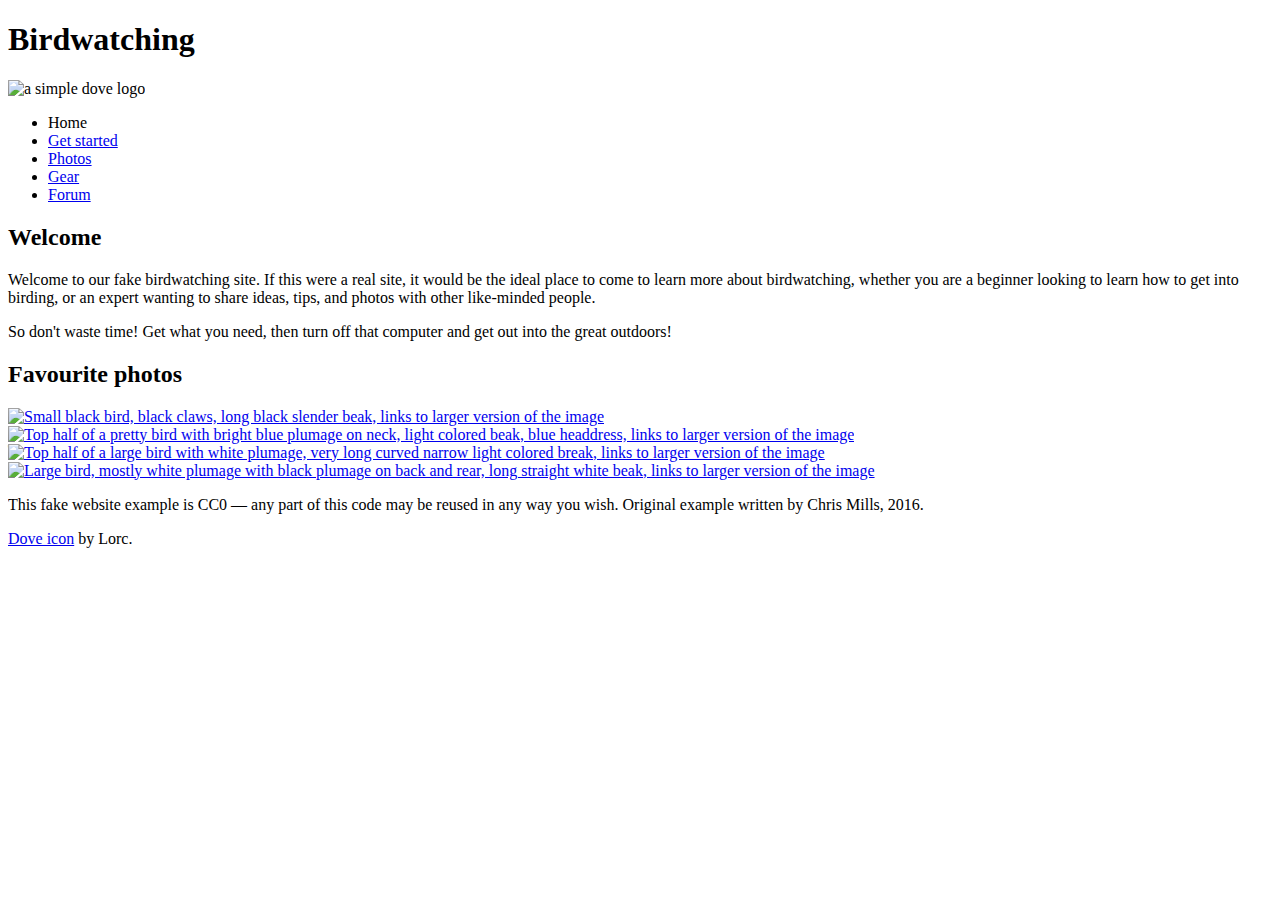
==== mdn-assessments/structuring-a-page/index.html @ 5c2745c2 "directory and file rename plus add another asessment" ====
<!DOCTYPE html>
<html lang="en">
  <head>
    <meta charset="utf-8">
    <title>Birdwatching</title>
    <link href="https://fonts.googleapis.com/css?family=Roboto+Condensed:300%7CCinzel+Decorative:700" rel="stylesheet">

    <!--[if lt IE 9]>
      <script src="https://cdnjs.cloudflare.com/ajax/libs/html5shiv/3.7.3/html5shiv.js"></script>
    <![endif]-->
  </head>

  <body>

      <h1>Birdwatching</h1>
      <img src="dove.png" alt="a simple dove logo">


      <ul>
        <li><span>Home</span></li>
        <li><a href="#">Get started</a></li>
        <li><a href="#">Photos</a></li>
        <li><a href="#">Gear</a></li>
        <li><a href="#">Forum</a></li>
      </ul>


      <h2>Welcome</h2>

      <p>Welcome to our fake birdwatching site. If this were a real site, it would be the ideal place to come to learn more about birdwatching, whether you are a beginner looking to learn how to get into birding, or an expert wanting to share ideas, tips, and photos with other like-minded people.</p>

      <p>So don't waste time! Get what you need, then turn off that computer and get out into the great outdoors!</p>

      <h2>Favourite photos</h2>

      <a href="favorite-1.jpg"><img src="favorite-1_th.jpg" alt="Small black bird, black claws, long black slender beak, links to larger version of the image"></a>
      <a href="favorite-2.jpg"><img src="favorite-2_th.jpg" alt="Top half of a pretty bird with bright blue plumage on neck, light colored beak, blue headdress, links to larger version of the image"></a>
      <a href="favorite-3.jpg"><img src="favorite-3_th.jpg" alt="Top half of a large bird with white plumage, very long curved narrow light colored break, links to larger version of the image"></a>
      <a href="favorite-4.jpg"><img src="favorite-4_th.jpg" alt="Large bird, mostly white plumage with black plumage on back and rear, long straight white beak, links to larger version of the image"></a>


      <p>This fake website example is CC0 — any part of this code may be reused in any way you wish. Original example written by Chris Mills, 2016.</p>

      <p><a href="http://game-icons.net/lorc/originals/dove.html">Dove icon</a> by Lorc.</p>

  </body>
</html>
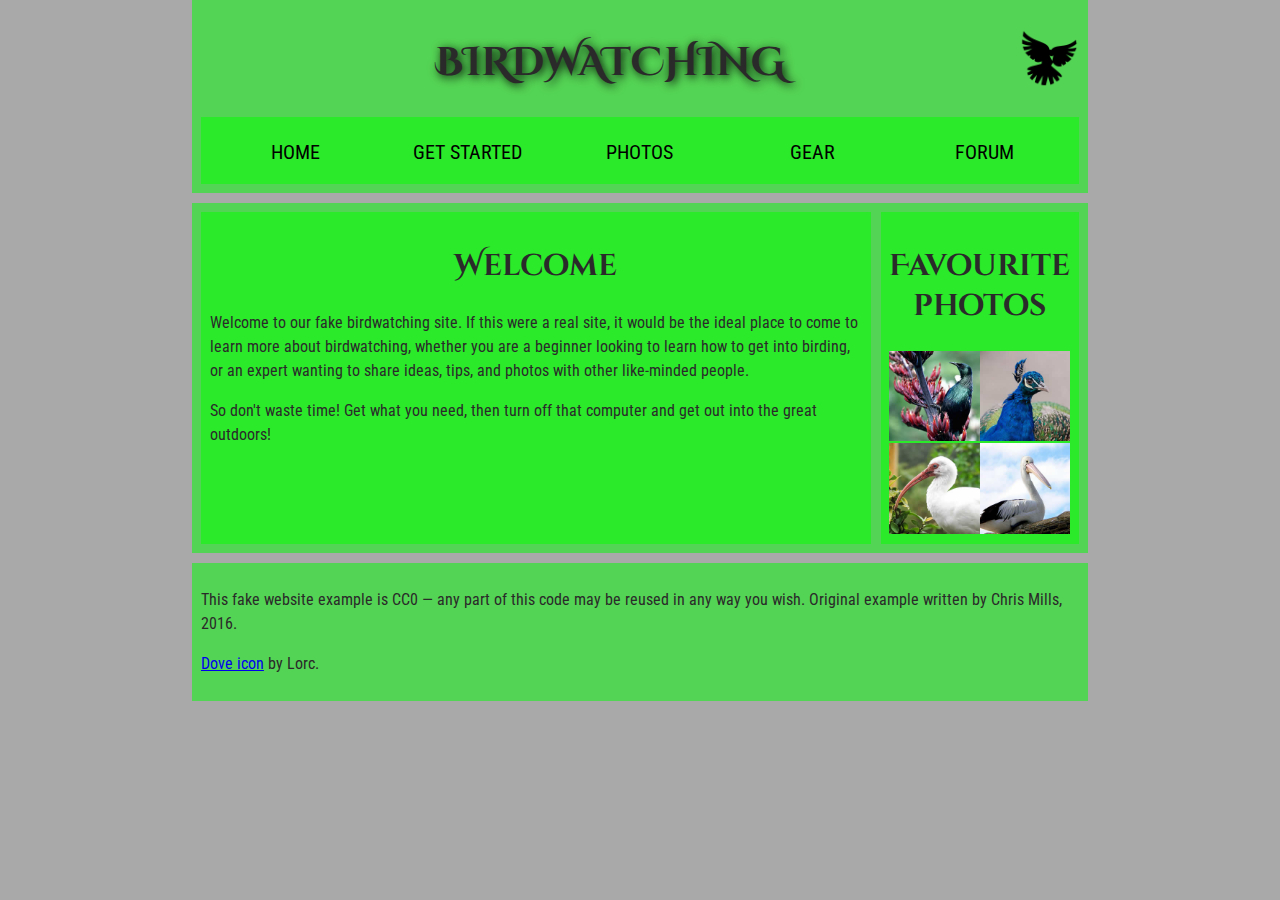
==== commit 7a6eadac: "complete structuring a page assessment" ====
--- a/mdn-assessments/structuring-a-page/index.html
+++ b/mdn-assessments/structuring-a-page/index.html
@@ -4,44 +4,48 @@
     <meta charset="utf-8">
     <title>Birdwatching</title>
     <link href="https://fonts.googleapis.com/css?family=Roboto+Condensed:300%7CCinzel+Decorative:700" rel="stylesheet">
-
+    <link rel="stylesheet" href="style.css">
     <!--[if lt IE 9]>
       <script src="https://cdnjs.cloudflare.com/ajax/libs/html5shiv/3.7.3/html5shiv.js"></script>
     <![endif]-->
   </head>
 
   <body>
+    <header>
+      <h1>Birdwatching</h1>
+      <img src="imgs/dove.png" alt="a simple dove logo">
+      <nav>
+        <ul>
+          <li><span>Home</span></li>
+          <li><a href="#">Get started</a></li>
+          <li><a href="#">Photos</a></li>
+          <li><a href="#">Gear</a></li>
+          <li><a href="#">Forum</a></li>
+        </ul>
+      </nav>
+    </header>
+    <main>
+      <section>
+        <h2>Welcome</h2>
 
-      <h1>Birdwatching</h1>
-      <img src="dove.png" alt="a simple dove logo">
+        <p>Welcome to our fake birdwatching site. If this were a real site, it would be the ideal place to come to learn more about birdwatching, whether you are a beginner looking to learn how to get into birding, or an expert wanting to share ideas, tips, and photos with other like-minded people.</p>
 
+        <p>So don't waste time! Get what you need, then turn off that computer and get out into the great outdoors!</p>
+      </section>
 
-      <ul>
-        <li><span>Home</span></li>
-        <li><a href="#">Get started</a></li>
-        <li><a href="#">Photos</a></li>
-        <li><a href="#">Gear</a></li>
-        <li><a href="#">Forum</a></li>
-      </ul>
+      <aside>
+        <h2>Favourite photos</h2>
 
-
-      <h2>Welcome</h2>
-
-      <p>Welcome to our fake birdwatching site. If this were a real site, it would be the ideal place to come to learn more about birdwatching, whether you are a beginner looking to learn how to get into birding, or an expert wanting to share ideas, tips, and photos with other like-minded people.</p>
-
-      <p>So don't waste time! Get what you need, then turn off that computer and get out into the great outdoors!</p>
-
-      <h2>Favourite photos</h2>
-
-      <a href="favorite-1.jpg"><img src="favorite-1_th.jpg" alt="Small black bird, black claws, long black slender beak, links to larger version of the image"></a>
-      <a href="favorite-2.jpg"><img src="favorite-2_th.jpg" alt="Top half of a pretty bird with bright blue plumage on neck, light colored beak, blue headdress, links to larger version of the image"></a>
-      <a href="favorite-3.jpg"><img src="favorite-3_th.jpg" alt="Top half of a large bird with white plumage, very long curved narrow light colored break, links to larger version of the image"></a>
-      <a href="favorite-4.jpg"><img src="favorite-4_th.jpg" alt="Large bird, mostly white plumage with black plumage on back and rear, long straight white beak, links to larger version of the image"></a>
-
-
+        <a href="imgs/favorite-1.jpg"><img src="imgs/favorite-1_th.jpg" alt="Small black bird, black claws, long black slender beak, links to larger version of the image"></a>
+        <a href="imgs/favorite-2.jpg"><img src="imgs/favorite-2_th.jpg" alt="Top half of a pretty bird with bright blue plumage on neck, light colored beak, blue headdress, links to larger version of the image"></a>
+        <a href="imgs/favorite-3.jpg"><img src="imgs/favorite-3_th.jpg" alt="Top half of a large bird with white plumage, very long curved narrow light colored break, links to larger version of the image"></a>
+        <a href="imgs/favorite-4.jpg"><img src="imgs/favorite-4_th.jpg" alt="Large bird, mostly white plumage with black plumage on back and rear, long straight white beak, links to larger version of the image"></a>
+      </aside>
+    </main>
+    <footer>
       <p>This fake website example is CC0 — any part of this code may be reused in any way you wish. Original example written by Chris Mills, 2016.</p>
 
       <p><a href="http://game-icons.net/lorc/originals/dove.html">Dove icon</a> by Lorc.</p>
-
+    </footer>
   </body>
 </html>
--- a/mdn-assessments/structuring-a-page/style.css
+++ b/mdn-assessments/structuring-a-page/style.css
@@ -0,0 +1,138 @@
+/* || General setup */
+
+html, body {
+  margin: 0;
+  padding: 0;
+}
+
+html {
+  font-size: 10px;
+  background-color: #a9a9a9;
+}
+
+body {
+  width: 70%;
+  min-width: 800px;
+  margin: 0 auto;
+}
+
+/* || typography */
+
+h1, h2, h3 {
+  font-family: 'Cinzel Decorative', cursive;
+  color: #2a2a2a;
+}
+
+p, input, li {
+  font-family: 'Roboto Condensed', sans-serif;
+  color: #2a2a2a;
+}
+
+h1 {
+  font-size: 4rem;
+  text-align: center;
+  text-shadow: 2px 2px 10px black;
+}
+
+h2 {
+  font-size: 3rem;
+  text-align: center;
+}
+
+h3 {
+  font-size: 2.2rem;
+}
+
+p, li {
+  font-size: 1.6rem;
+  line-height: 1.5;
+}
+
+/* || header layout */
+
+header {
+  margin-bottom: 10px;
+  display: flex;
+  flex-flow: row wrap;
+}
+
+body > * {
+  background-color: red;
+  padding: 1%;
+}
+
+main, header, nav, article, aside, footer, section {
+  background-color: rgba(0,255,0,0.5);
+  padding: 1%;
+}
+
+h1 {
+  flex: 5;
+  text-transform: uppercase;
+}
+
+header img {
+  display: block;
+  height: 60px;
+  padding-top: 20.15px;
+}
+
+nav {
+  height: 50px;
+  flex: 100%;
+  display: flex;
+}
+
+nav ul {
+  padding: 0;
+  list-style-type: none;
+  flex: 2;
+  display: flex;
+}
+
+nav li {
+  display: inline;
+  text-align: center;
+  flex: 1;
+}
+
+nav a, nav span {
+  display: inline-block;
+  font-size: 2rem;
+  height: 3rem;
+  line-height: 1.7;
+  text-transform: uppercase;
+  text-decoration: none;
+  color: black;
+
+}
+
+/* || main layout */
+
+main {
+  display: flex;
+}
+
+article, section {
+  flex: 4;
+}
+
+aside {
+  flex: 1;
+  margin-left: 10px;
+  padding: 1%;
+}
+
+aside a {
+  display: block;
+  float: left;
+  width: 50%;
+}
+
+aside img {
+  max-width: 100%;
+}
+
+footer {
+  margin-top: 10px;
+}
